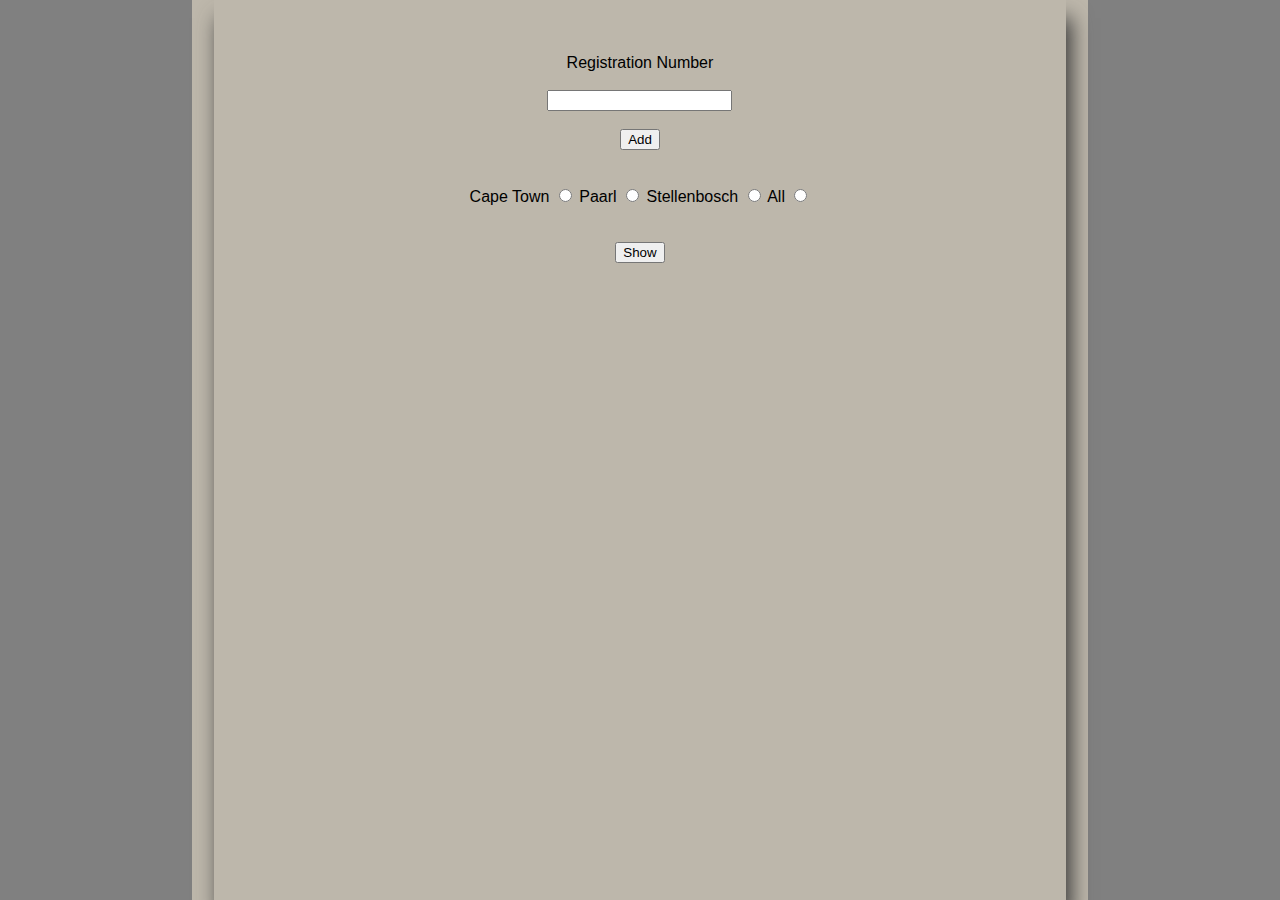
==== index.html @ a1fb4e68 "first commit" ====
<!DOCTYPE html>
<html lang="en">
<head>
    <link rel="stylesheet" href="css/registration_number.css">
    <meta charset="UTF-8">
    <meta http-equiv="X-UA-Compatible" content="IE=edge">
    <meta name="viewport" content="width=device-width, initial-scale=1.0">
    <title>Registration Nmbers</title>
</head>
<body>
    
    <div class="baseQ"> 
        <div class="base">
                <div class="nav"> 
                    <div class="lp">
                    <label for="regN">Registration Number </label> <br> <br>
                    <input type="text" id="regN"> <br> <span class="span" style="color: red;"></span> <br>
                    <button id="btn">Add</button> <br> <br> <br>
                    <!------radio buttons-->
                    <div class="div">
                        <label for="capetown">Cape Town</label> <input type="radio" name="group" value="capetown" id="capetown">
                        <label for="paarl">Paarl</label> <input type="radio" name="group" value="paarl" id="paarl">
                        <label for="stelle">Stellenbosch</label> <input type="radio" name="group" value="paarl" id="stelle">
                        <label for="all">All</label> <input type="radio" name="group" value="All" id="all">
                    </div> <br>
                    <span class="sp" style="color: red;"></span> 
                    <br>
                    <button class="show">Show</button>
                </div> <br>
               <div class="append">
                    <ul class="ul_append">
                            
                    </ul>
                </div>
                </div>
                <!------appended data-->
               
            </div>
         </div>

         <!----call the javascriopts-->
         
         <script src="js/businesss-logic.js"></script>
         <script src="js/dom-logic.js"></script>
</body>
</html>
---- css/registration_number.css ----
body{
    margin: 0;
    height: auto;
    font-family: Arial, Helvetica, sans-serif;
    width: 100%;
    background-color: grey;
}
.top{
width: 100%;
margin:auto;
}
.baseQ{
    width: 70%;
    height: auto;
    margin-top: 10%;
    background-color: #BDB7AB;
    margin:  auto;
    min-height: 500px;
    position: absolute;
    top: 0;
    right: 0;
    bottom: 0;
    left: 0;
}
.base{
    width: 95%;
    height: auto;
    margin-top: 10%;
    background-color: #BDB7AB;
    margin:  auto;
    min-height: 500px;
    position: absolute;
    top: 0;
    right: 0;
    bottom: 0;
    left: 0;
    box-shadow: 5px 18px 20px #363636;
}
.nav{
    margin:  auto;
    min-height: 500px;
    width: 90%;
    position: absolute;
    top: 6%;
    right: 40%;
    bottom: 0;
    left: 5%;

}
.lp{
    width: 50%;
    margin:auto;
    text-align: center;
}
ul{
    display: flex;
    flex-direction: column;
    flex-wrap: wrap;
    column-gap: 4px;
    gap: 5px;
}
li{
    padding: 8px;
    border: gray solid 2px;
    width: 13%;
    list-style-type: none;
    border-radius: 16px;
}
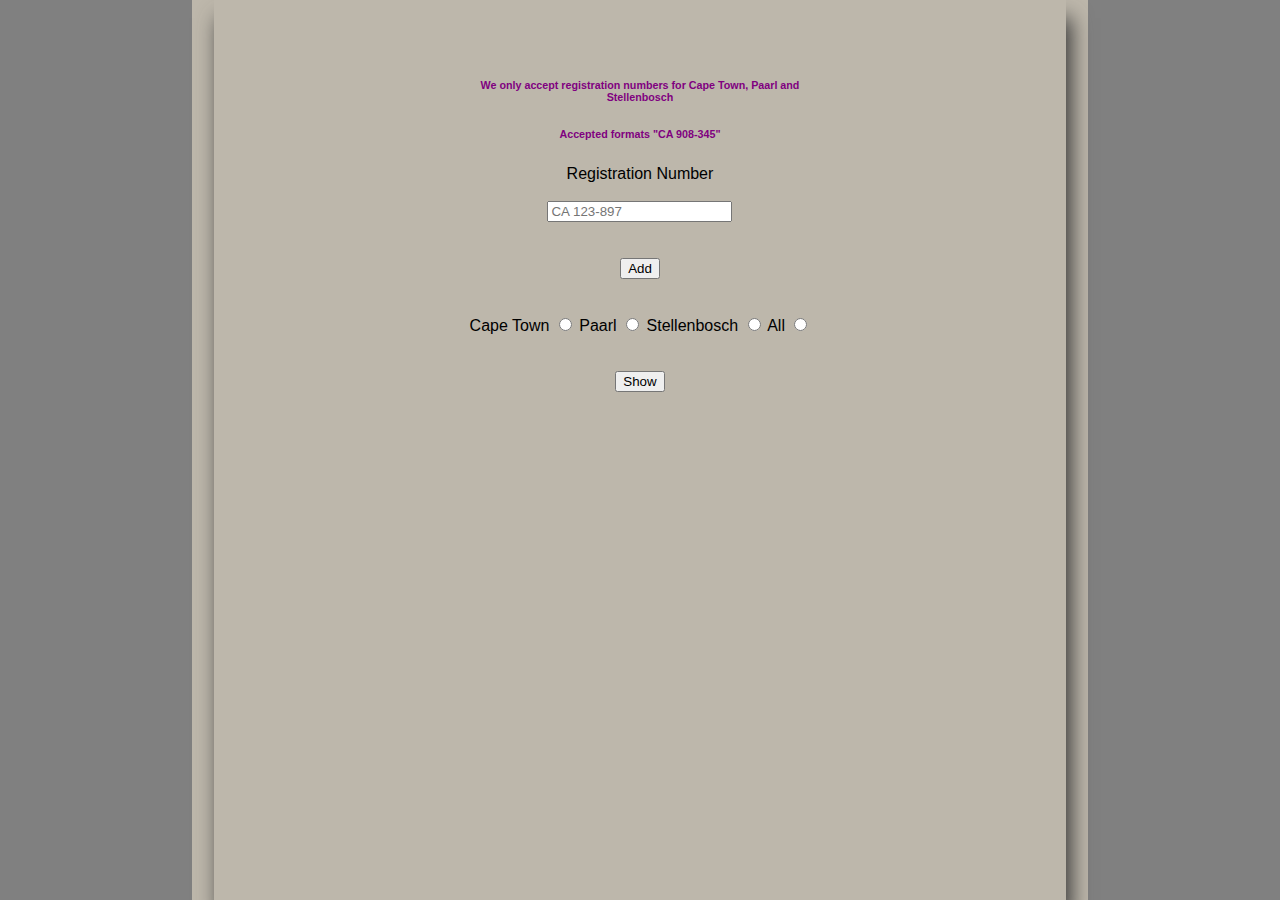
==== commit f3732497: "done validating" ====
--- a/index.html
+++ b/index.html
@@ -1,5 +1,6 @@
 <!DOCTYPE html>
 <html lang="en">
+
 <head>
     <link rel="stylesheet" href="css/registration_number.css">
     <meta charset="UTF-8">
@@ -7,40 +8,45 @@
     <meta name="viewport" content="width=device-width, initial-scale=1.0">
     <title>Registration Nmbers</title>
 </head>
+
 <body>
-    
-    <div class="baseQ"> 
+
+    <div class="baseQ">
         <div class="base">
-                <div class="nav"> 
-                    <div class="lp">
+            <div class="nav">
+                <div class="lp">
+                    <h6 style="color: purple;" class="disa">We only accept registration numbers for Cape Town, Paarl and Stellenbosch</h6>
+                    <h6 style="color: purple;" class="disaa">Accepted formats "CA 908-345"</h6>
                     <label for="regN">Registration Number </label> <br> <br>
-                    <input type="text" id="regN"> <br> <span class="span" style="color: red;"></span> <br>
+                    <input type="text" placeholder="CA 123-897" maxlength="10" id="regN"> <br> <br> <span class="span" style="color: red;"></span> <br>
                     <button id="btn">Add</button> <br> <br> <br>
                     <!------radio buttons-->
                     <div class="div">
                         <label for="capetown">Cape Town</label> <input type="radio" name="group" value="capetown" id="capetown">
                         <label for="paarl">Paarl</label> <input type="radio" name="group" value="paarl" id="paarl">
-                        <label for="stelle">Stellenbosch</label> <input type="radio" name="group" value="paarl" id="stelle">
+                        <label for="stelle">Stellenbosch</label> <input type="radio" name="group" value="stellenbosch" id="stelle">
                         <label for="all">All</label> <input type="radio" name="group" value="All" id="all">
                     </div> <br>
-                    <span class="sp" style="color: red;"></span> 
+                    <span class="sp" style="color: red;"></span>
                     <br>
                     <button class="show">Show</button>
                 </div> <br>
-               <div class="append">
+                <div class="append">
+                    <h6 class="lop" style="color: purple; text-align: center;"></h6>
                     <ul class="ul_append">
-                            
+
                     </ul>
                 </div>
-                </div>
-                <!------appended data-->
-               
             </div>
-         </div>
+            <!------appended data-->
 
-         <!----call the javascriopts-->
-         
-         <script src="js/businesss-logic.js"></script>
-         <script src="js/dom-logic.js"></script>
+        </div>
+    </div>
+
+    <!----call the javascriopts-->
+
+    <script src="js/businesss-logic.js"></script>
+    <script src="js/dom-logic.js"></script>
 </body>
+
 </html>--- a/css/registration_number.css
+++ b/css/registration_number.css
@@ -1,20 +1,22 @@
-body{
+body {
     margin: 0;
     height: auto;
     font-family: Arial, Helvetica, sans-serif;
     width: 100%;
     background-color: grey;
 }
-.top{
-width: 100%;
-margin:auto;
+
+.top {
+    width: 100%;
+    margin: auto;
 }
-.baseQ{
+
+.baseQ {
     width: 70%;
     height: auto;
     margin-top: 10%;
     background-color: #BDB7AB;
-    margin:  auto;
+    margin: auto;
     min-height: 500px;
     position: absolute;
     top: 0;
@@ -22,12 +24,13 @@
     bottom: 0;
     left: 0;
 }
-.base{
+
+.base {
     width: 95%;
     height: auto;
     margin-top: 10%;
     background-color: #BDB7AB;
-    margin:  auto;
+    margin: auto;
     min-height: 500px;
     position: absolute;
     top: 0;
@@ -36,8 +39,9 @@
     left: 0;
     box-shadow: 5px 18px 20px #363636;
 }
-.nav{
-    margin:  auto;
+
+.nav {
+    margin: auto;
     min-height: 500px;
     width: 90%;
     position: absolute;
@@ -45,21 +49,23 @@
     right: 40%;
     bottom: 0;
     left: 5%;
+}
 
-}
-.lp{
+.lp {
     width: 50%;
-    margin:auto;
+    margin: auto;
     text-align: center;
 }
-ul{
+
+ul {
     display: flex;
-    flex-direction: column;
+    flex-direction: row;
     flex-wrap: wrap;
     column-gap: 4px;
     gap: 5px;
 }
-li{
+
+li {
     padding: 8px;
     border: gray solid 2px;
     width: 13%;
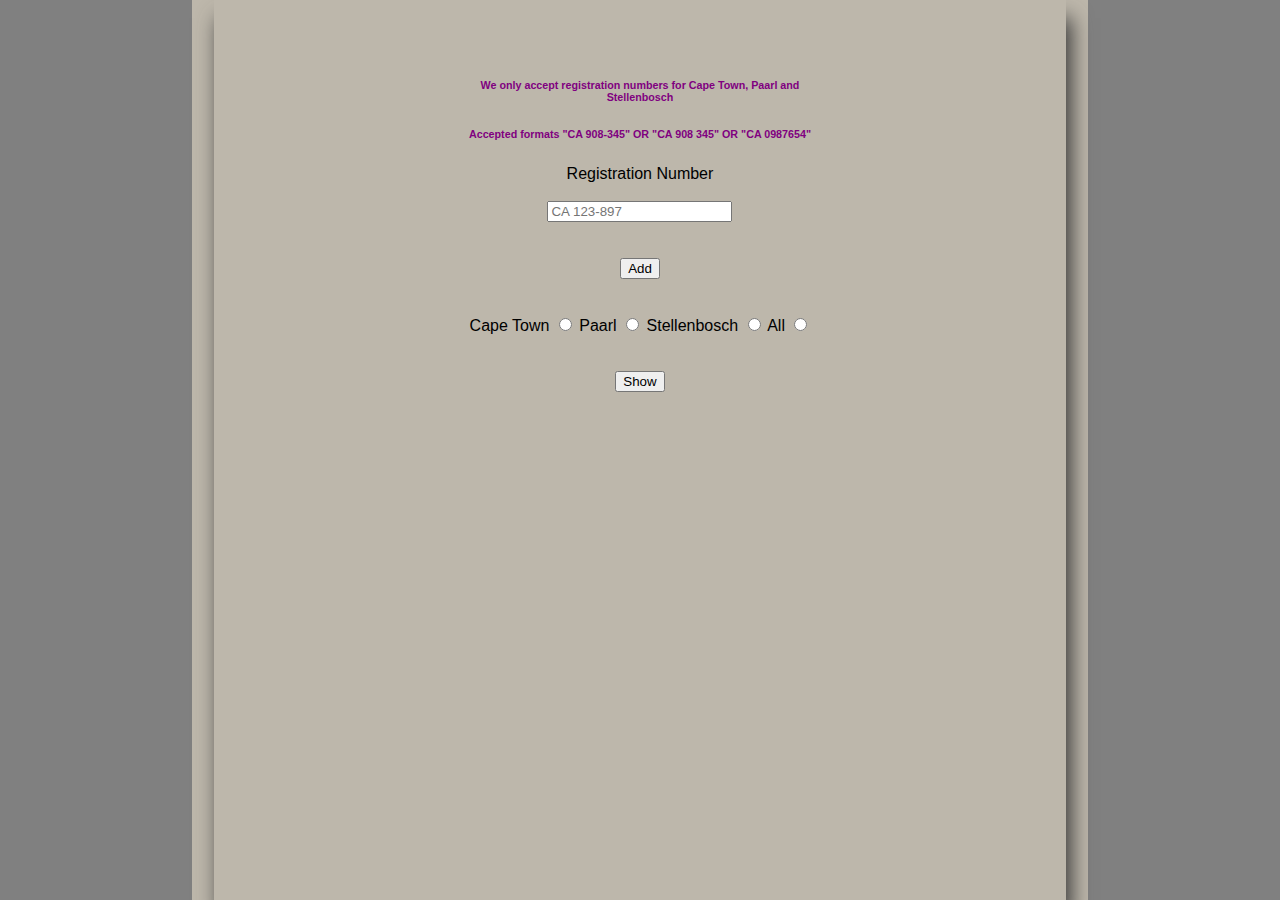
==== commit d233e694: "updated regex" ====
--- a/index.html
+++ b/index.html
@@ -16,7 +16,7 @@
             <div class="nav">
                 <div class="lp">
                     <h6 style="color: purple;" class="disa">We only accept registration numbers for Cape Town, Paarl and Stellenbosch</h6>
-                    <h6 style="color: purple;" class="disaa">Accepted formats "CA 908-345"</h6>
+                    <h6 style="color: purple;" class="disaa">Accepted formats "CA 908-345" OR "CA 908 345" OR "CA 0987654"</h6>
                     <label for="regN">Registration Number </label> <br> <br>
                     <input type="text" placeholder="CA 123-897" maxlength="10" id="regN"> <br> <br> <span class="span" style="color: red;"></span> <br>
                     <button id="btn">Add</button> <br> <br> <br>
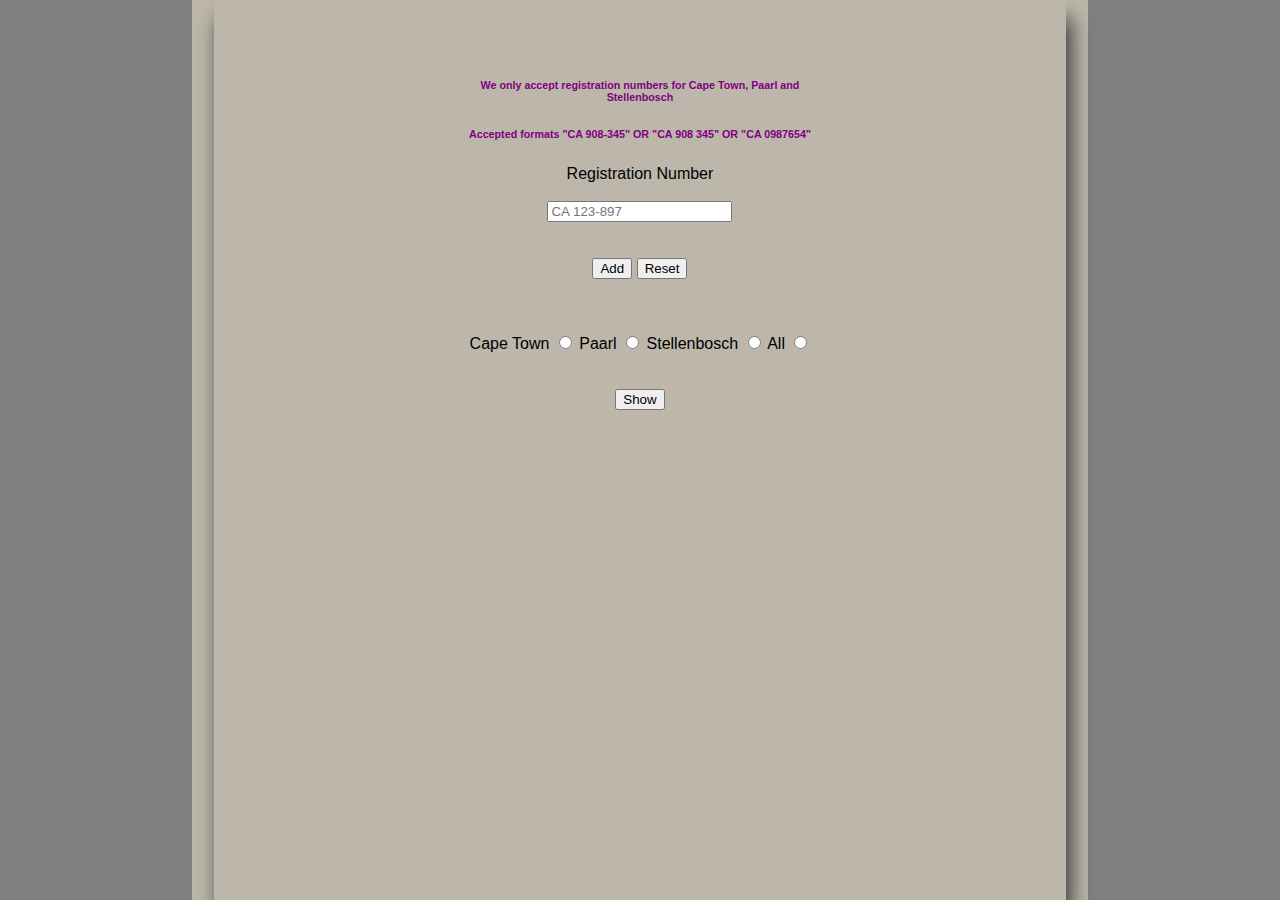
==== commit 21d878d8: "ADDED RESET BUTTON" ====
--- a/index.html
+++ b/index.html
@@ -19,7 +19,7 @@
                     <h6 style="color: purple;" class="disaa">Accepted formats "CA 908-345" OR "CA 908 345" OR "CA 0987654"</h6>
                     <label for="regN">Registration Number </label> <br> <br>
                     <input type="text" placeholder="CA 123-897" maxlength="10" id="regN"> <br> <br> <span class="span" style="color: red;"></span> <br>
-                    <button id="btn">Add</button> <br> <br> <br>
+                    <button id="btn">Add</button> <button id="remove">Reset</button> <br> <br> <br><br>
                     <!------radio buttons-->
                     <div class="div">
                         <label for="capetown">Cape Town</label> <input type="radio" name="group" value="capetown" id="capetown">
@@ -47,6 +47,7 @@
 
     <script src="js/businesss-logic.js"></script>
     <script src="js/dom-logic.js"></script>
+    <script src="js/remove-dom-logic.js"></script>
 </body>
 
 </html>